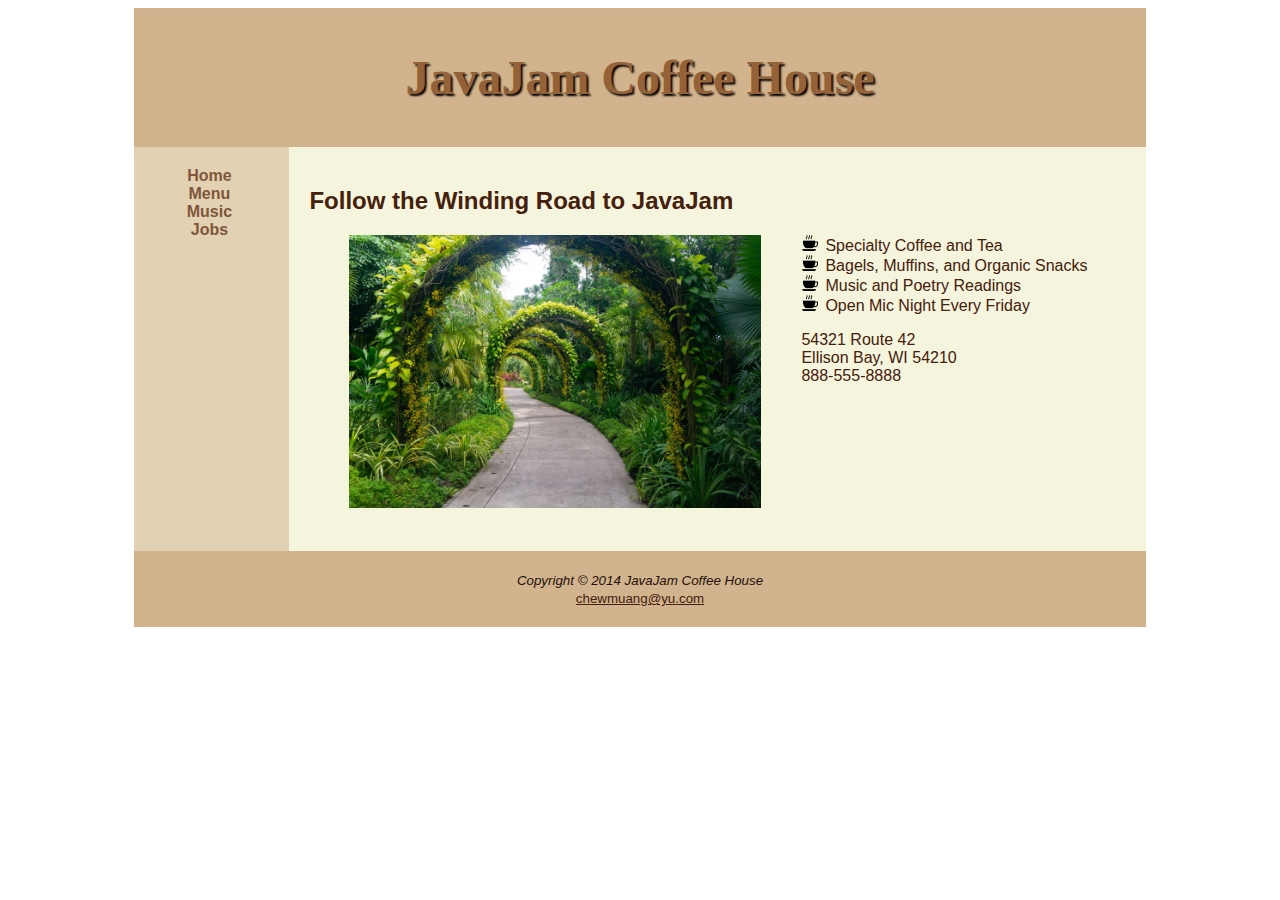
==== CaseStudy_2/index.html @ 67ab63dd "first commit" ====
<!DOCTYPE html>
<html lang="en">

<head>
	<title>JavaJam Coffee House</title>
	<meta charset="utf-8">
	<link rel="stylesheet" href="mystylesheet.css">
</head>

<body>
	<div id="wrapper">
		<header>
			<h1>JavaJam Coffee House</h1>
		</header>
		<div id="leftcolumn">
			<nav>
				<b>
					<a href="index.html">Home</a>
					<a href="menu.html">Menu</a>
					<a href="music.html">Music</a>
					<a href="jobs.html">Jobs</a>
				</b>
			</nav>
		</div>
		<div id="rightcolumn">
			<div class="content">
				<h2>Follow the Winding Road to JavaJam</h2>
				<!-- image from https://www.ostrichtrails.com/asia/singapore/singapore-botanic-gardens-walk/ -->
				<img src="road.jpg" width="412" height="273" id="imgroad" alt="Winding Road to JavaJam" align="left">
				<div id="floatright">
					<ul>
						<li>Specialty Coffee and Tea</li>
						<li>Bagels, Muffins, and Organic Snacks</li>
						<li>Music and Poetry Readings</li>
						<li>Open Mic Night Every Friday</li>
					</ul>
					<p>
						54321 Route 42 <br>
						Ellison Bay, WI 54210 <br>
						888-555-8888
					</p>
				</div>
			</div>
		</div>

		<footer>
			<small><i>Copyright &copy; 2014 JavaJam Coffee House</i></small>
			<br>
			<a href="mailto:chewmuang@yu.com">
				<small>chewmuang@yu.com</small>
			</a>
		</footer>
	</div>

</body>

</html>
---- CaseStudy_2/mystylesheet.css ----
body {
    font-family: Verdana, Arial, sans-serif;
}

header {
    background-color: #D1B38E;
    color: #946238;
    font-family: "Juice ITC";
    font-size: 150%;
    text-align: center;
    text-shadow: 2px 2px 2px black;
    padding: 10px;
}

#wrapper {
    background-color: #E2D1B2;
    width: 80%;
    min-width: 800px;
    margin: auto;
}

#leftcolumn {
    float: left;
    width: 150px;
}

nav {
    margin-top: 20px;
    text-align: center;
}

nav a {
    margin: 30px;
    text-decoration: none;
}

nav a:link {
    color: #7F563A;
}

nav a:visited {
    color: #A38265;
}

#rightcolumn {
    margin-left: 155px;
    background-color: #F5F4DC;
}

.content {
    padding: 20px 20px 150px 20px;
    color: #45200C;
}

#imgroad {
    margin: 0px 40px;
    /* float: left; */
}

ul {
    margin-left: 476px;
    list-style-image: url(coffee.png);
    /* image from https://www.flaticon.com/free-icon/coffee_996289?term=coffee+cup&page=1&position=27&origin=tag&related_id=996289 */
}

/* #floatright {
    float: right;
    margin-right: 150px;
} */

footer {
    background-color: #D1B38E;
    color: #231006;
    text-align: center;
    padding: 20px;
}

footer a:link {
    color: #45200C;
}

/* styles for Jobs page */
form {
    width: 600px;
    padding: 10px 20px;
}

label { 
    float: left; 
    clear: left;
    display: block; 
    width: 120px; 
    text-align: right; 
    padding-right: 30px;
    margin-top: 20px; 
}

#namelabel, #name  {
    margin-top: 0px;
}

#date {
    width: 150px;
}

input, textarea { 
    margin-top: 20px; 
    display: block;
}
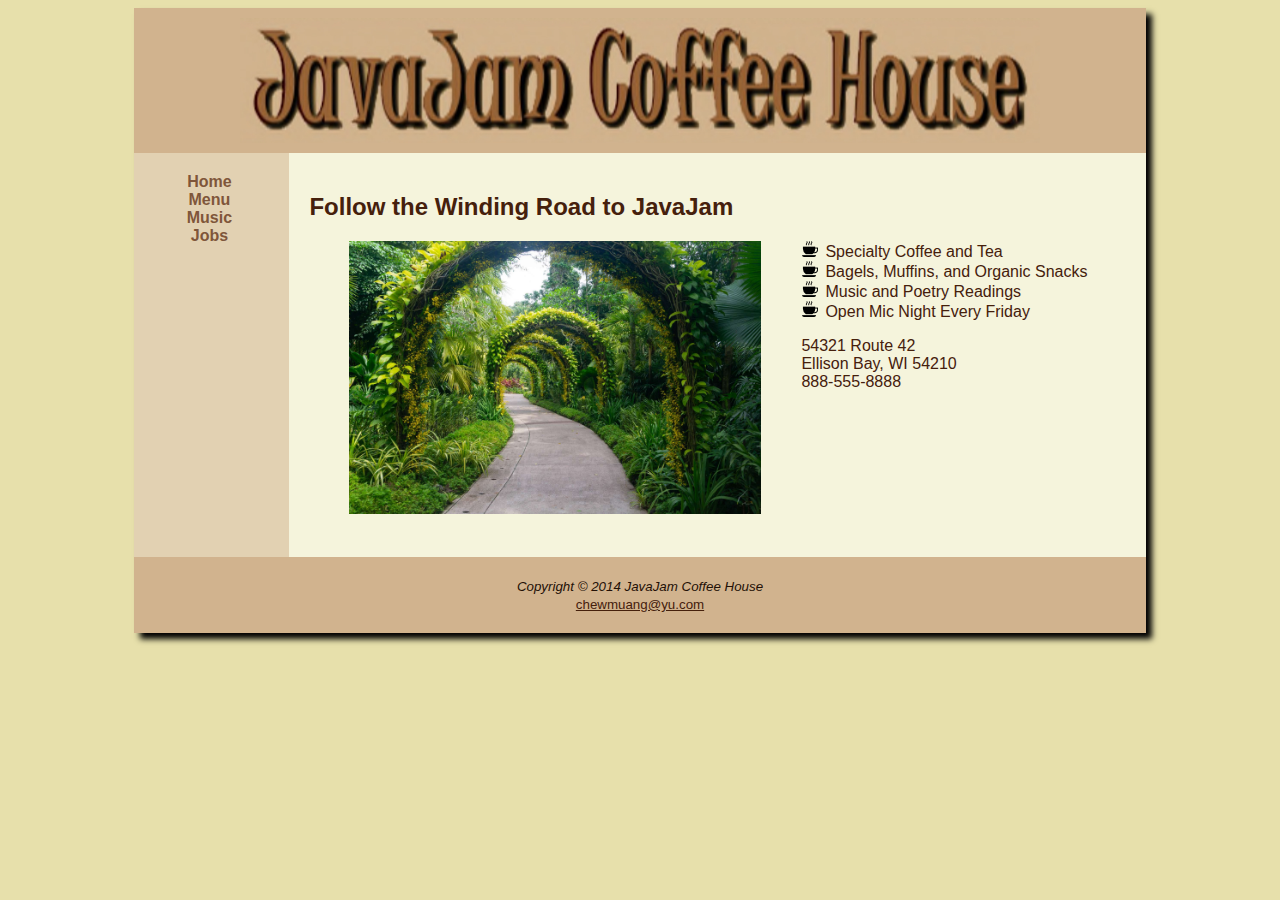
==== commit 1f05ad8e: "update" ====
--- a/CaseStudy_2/index.html
+++ b/CaseStudy_2/index.html
@@ -7,10 +7,10 @@
 	<link rel="stylesheet" href="mystylesheet.css">
 </head>
 
-<body>
+<body id="home">
 	<div id="wrapper">
 		<header>
-			<h1>JavaJam Coffee House</h1>
+			<img src="JavaJam Logo.jpg" width="800" height="125" alt="JavaJam Coffee House">
 		</header>
 		<div id="leftcolumn">
 			<nav>
--- a/CaseStudy_2/mystylesheet.css
+++ b/CaseStudy_2/mystylesheet.css
@@ -1,19 +1,23 @@
 body {
     font-family: Verdana, Arial, sans-serif;
+    background-color: #E7E0AB;
 }
 
 header {
     background-color: #D1B38E;
     color: #946238;
-    font-family: "Juice ITC";
-    font-size: 150%;
-    text-align: center;
-    text-shadow: 2px 2px 2px black;
-    padding: 10px;
+    padding: 10px 0px;
+}
+
+header img {
+    display: block;
+    margin-left: auto;
+    margin-right: auto;
 }
 
 #wrapper {
     background-color: #E2D1B2;
+    box-shadow: 6px 6px 6px;
     width: 80%;
     min-width: 800px;
     margin: auto;
@@ -48,6 +52,11 @@
 }
 
 .content {
+    padding: 20px 20px 30px 20px;
+    color: #45200C;
+}
+
+#home .content {
     padding: 20px 20px 150px 20px;
     color: #45200C;
 }
@@ -79,6 +88,49 @@
     color: #45200C;
 }
 
+/* styles for tables in Menu and menu page*/
+table {
+    margin: auto;
+    border: none;
+    width: 600px;
+    border-spacing: 1;
+}
+
+.table-col__one {
+    text-align: center;
+}
+
+.table-col__two {
+    padding: 20px;
+}
+
+#menu td, th {
+    padding: 10px;
+    font-family: Verdana, Arial, sans-serif;
+    border-style: none;
+}
+
+#music td, th {
+    font-family: Verdana, Arial, sans-serif;
+    border-style: none;
+}
+
+tr:nth-of-type(even) {
+    background-color: #F5F4DC;
+}
+
+#menu tr:nth-of-type(odd) {
+    background-color: #D1B38E;
+}
+
+#music tr:nth-of-type(odd) {
+    background-color: #E2D1B2;
+}
+
+#img-person1, #img-person2 {
+    margin: 20px;
+}
+
 /* styles for Jobs page */
 form {
     width: 600px;
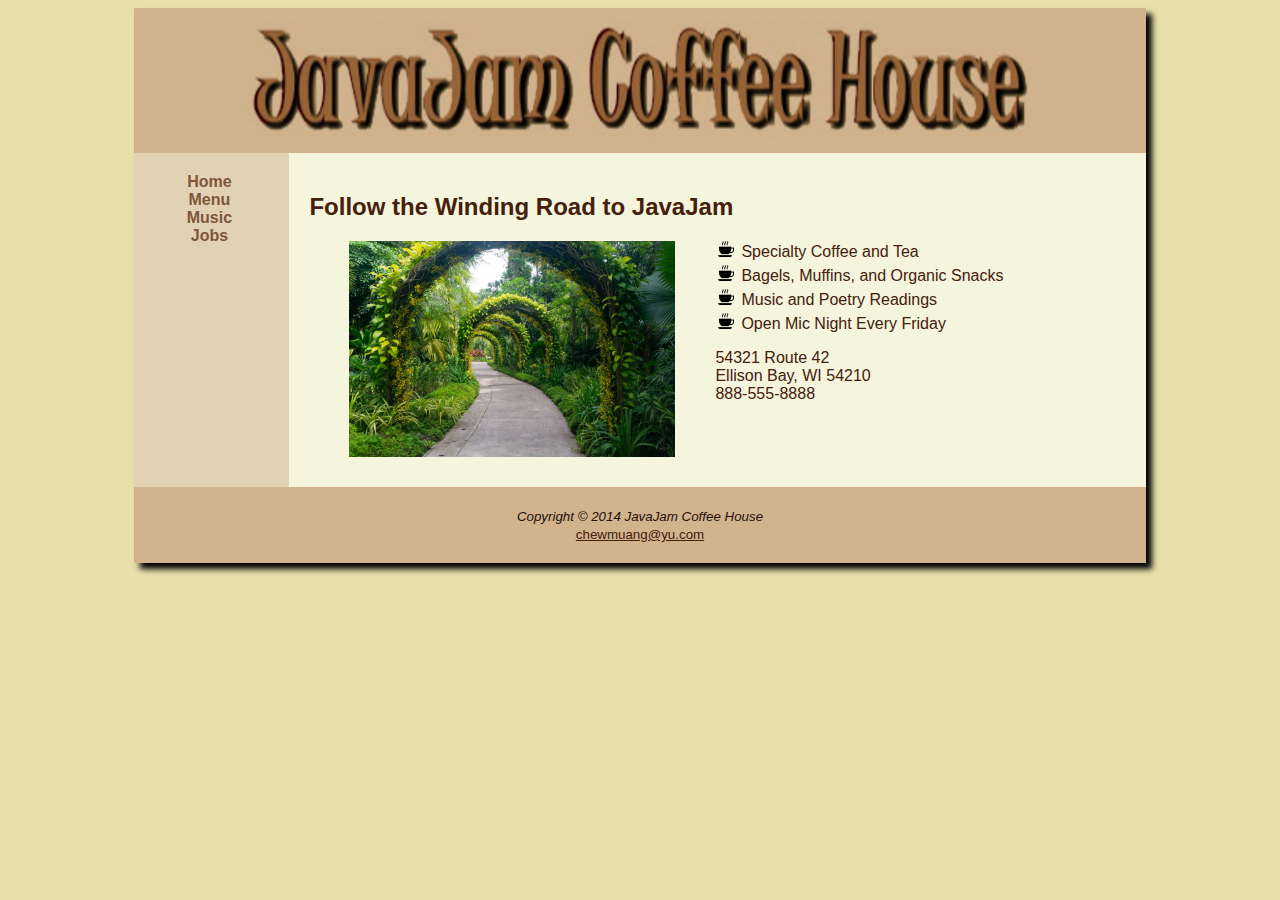
==== commit 9b561669: "fixed homepage styling" ====
--- a/CaseStudy_2/index.html
+++ b/CaseStudy_2/index.html
@@ -25,20 +25,22 @@
 		<div id="rightcolumn">
 			<div class="content">
 				<h2>Follow the Winding Road to JavaJam</h2>
-				<!-- image from https://www.ostrichtrails.com/asia/singapore/singapore-botanic-gardens-walk/ -->
-				<img src="road.jpg" width="412" height="273" id="imgroad" alt="Winding Road to JavaJam" align="left">
-				<div id="floatright">
-					<ul>
-						<li>Specialty Coffee and Tea</li>
-						<li>Bagels, Muffins, and Organic Snacks</li>
-						<li>Music and Poetry Readings</li>
-						<li>Open Mic Night Every Friday</li>
-					</ul>
-					<p>
-						54321 Route 42 <br>
-						Ellison Bay, WI 54210 <br>
-						888-555-8888
-					</p>
+				<div id="content__container">
+					<!-- image from https://www.ostrichtrails.com/asia/singapore/singapore-botanic-gardens-walk/ -->
+					<img src="road.jpg" width="326" height="216" id="imgroad" alt="Winding Road to JavaJam">
+					<div id="text__container">
+						<ul>
+							<li>Specialty Coffee and Tea</li>
+							<li>Bagels, Muffins, and Organic Snacks</li>
+							<li>Music and Poetry Readings</li>
+							<li>Open Mic Night Every Friday</li>
+						</ul>
+						<p>
+							54321 Route 42 <br>
+							Ellison Bay, WI 54210 <br>
+							888-555-8888
+						</p>
+					</div>
 				</div>
 			</div>
 		</div>
--- a/CaseStudy_2/mystylesheet.css
+++ b/CaseStudy_2/mystylesheet.css
@@ -5,14 +5,12 @@
 
 header {
     background-color: #D1B38E;
-    color: #946238;
     padding: 10px 0px;
 }
 
 header img {
     display: block;
-    margin-left: auto;
-    margin-right: auto;
+    margin: 0px auto;
 }
 
 #wrapper {
@@ -23,6 +21,7 @@
     margin: auto;
 }
 
+/* Left side nav bar */
 #leftcolumn {
     float: left;
     width: 150px;
@@ -46,6 +45,7 @@
     color: #A38265;
 }
 
+/* Right side content container */
 #rightcolumn {
     margin-left: 155px;
     background-color: #F5F4DC;
@@ -56,26 +56,24 @@
     color: #45200C;
 }
 
-#home .content {
-    padding: 20px 20px 150px 20px;
-    color: #45200C;
+#content__container {
+    display: flex;
 }
 
 #imgroad {
     margin: 0px 40px;
-    /* float: left; */
 }
 
 ul {
-    margin-left: 476px;
+    margin-top: 0px;
+    padding-left: 26px;
     list-style-image: url(coffee.png);
     /* image from https://www.flaticon.com/free-icon/coffee_996289?term=coffee+cup&page=1&position=27&origin=tag&related_id=996289 */
 }
 
-/* #floatright {
-    float: right;
-    margin-right: 150px;
-} */
+li {
+    margin-bottom: 4px;
+}
 
 footer {
     background-color: #D1B38E;
@@ -88,7 +86,7 @@
     color: #45200C;
 }
 
-/* styles for tables in Menu and menu page*/
+/* styles for tables in Menu and Music page*/
 table {
     margin: auto;
     border: none;
@@ -96,27 +94,16 @@
     border-spacing: 1;
 }
 
-.table-col__one {
-    text-align: center;
+#music table {
+    margin-top: 32px;
 }
 
-.table-col__two {
-    padding: 20px;
-}
-
-#menu td, th {
-    padding: 10px;
-    font-family: Verdana, Arial, sans-serif;
+td {
     border-style: none;
 }
 
-#music td, th {
-    font-family: Verdana, Arial, sans-serif;
-    border-style: none;
-}
-
-tr:nth-of-type(even) {
-    background-color: #F5F4DC;
+#menu td {
+    padding: 10px;
 }
 
 #menu tr:nth-of-type(odd) {
@@ -127,6 +114,15 @@
     background-color: #E2D1B2;
 }
 
+/* additional styles for Music table only*/
+.table-col__one {
+    text-align: center;
+}
+
+.table-col__two {
+    padding: 20px;
+}
+
 #img-person1, #img-person2 {
     margin: 20px;
 }
@@ -134,7 +130,7 @@
 /* styles for Jobs page */
 form {
     width: 600px;
-    padding: 10px 20px;
+    padding: 10px 0px;
 }
 
 label { 
@@ -147,7 +143,7 @@
     margin-top: 20px; 
 }
 
-#namelabel, #name  {
+.form-row__one  {
     margin-top: 0px;
 }
 
